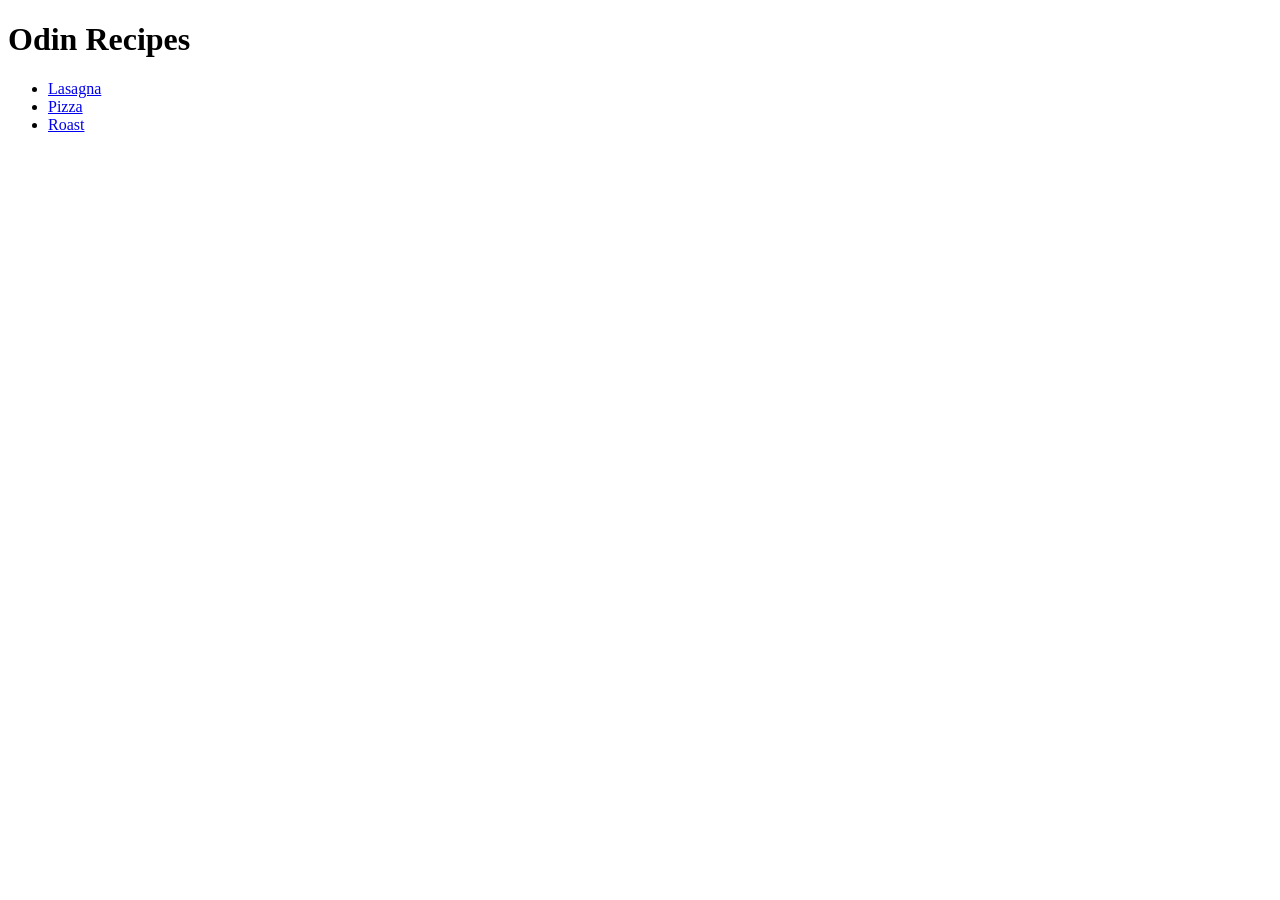
==== index.html @ 59a10c02 "Adjust the repository folder layout" ====
<!DOCTYPE html>
<html lang="en">
  <head>
    <meta charset="UTF-8">
    <meta name="viewport" content="width=device-width, initial-scale=1">
    <title>Recipes</title>
    <link href="css/style.css" rel="stylesheet">
  </head>
  <body>
    <h1>Odin Recipes</h1>
    <ul>
      <li>
        <a href="recipes/lasagna.html">Lasagna</a>
      </li>
      <li>
        <a href="recipes/pizza.html">Pizza</a>
      </li>
      <li>
        <a href="recipes/roast.html">Roast</a>
      </li>
    </ul>
  </body>
</html>
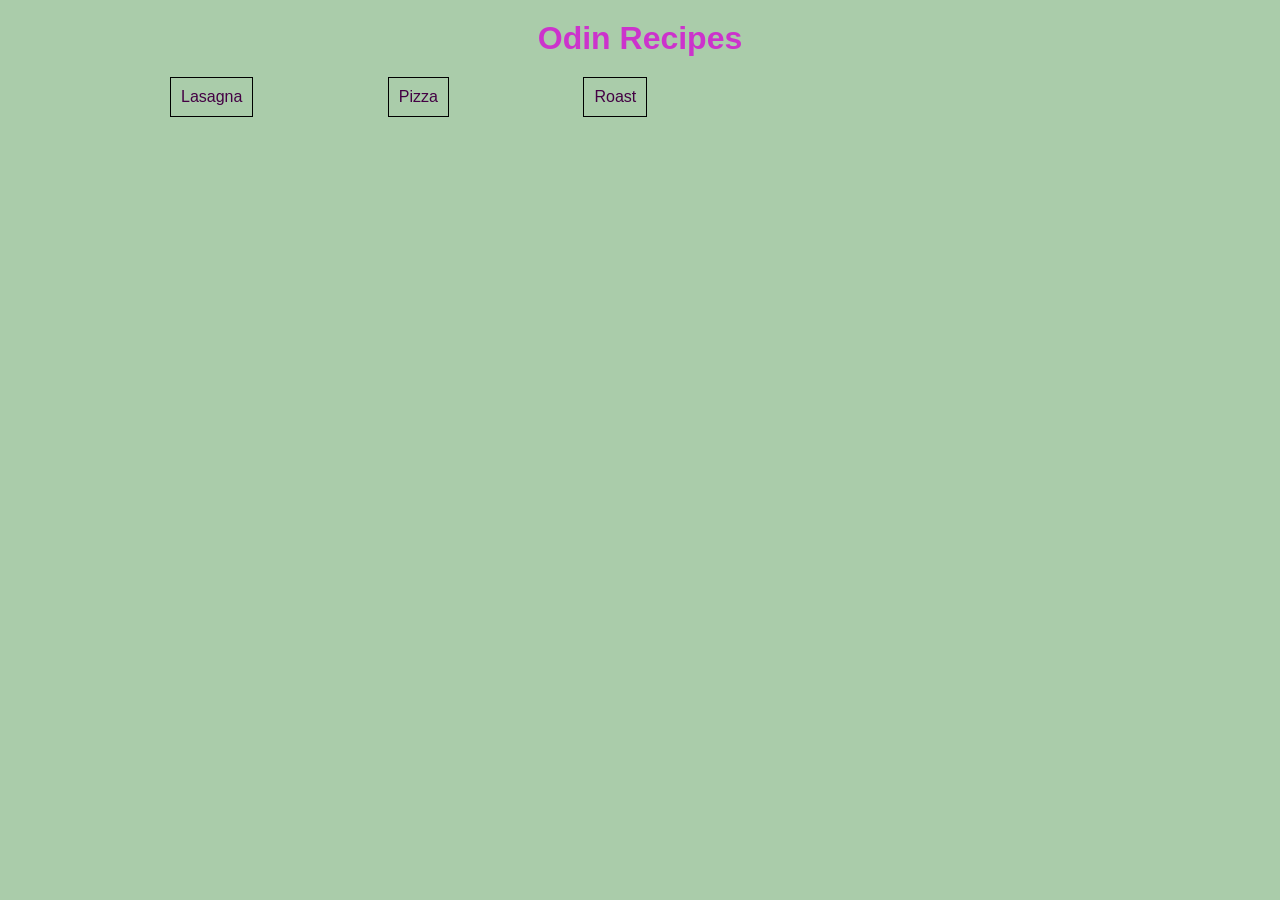
==== commit 80ede610: "Add basic CSS Styling sample green and red color used some extra styling properties are used but it " ====
--- a/index.html
+++ b/index.html
@@ -9,13 +9,13 @@
   <body>
     <h1>Odin Recipes</h1>
     <ul>
-      <li>
+      <li class='nav'>
         <a href="recipes/lasagna.html">Lasagna</a>
       </li>
-      <li>
+      <li class='nav'>
         <a href="recipes/pizza.html">Pizza</a>
       </li>
-      <li>
+      <li class='nav'>
         <a href="recipes/roast.html">Roast</a>
       </li>
     </ul>
--- a/css/style.css
+++ b/css/style.css
@@ -0,0 +1,44 @@
+*{
+  margin: 0;
+  padding: 0;
+  box-sizing: border-box;
+  font-family: 'Helvetica', san-serif;
+}
+
+/* General Styling */
+body{
+  margin: 20px;
+  background-color: #aca;
+  color: #c3c;
+}
+
+a{
+ text-decoration: none;
+ color: #404;
+}
+h1{
+  display: block;
+  text-align: center;
+}
+li{
+  margin-left: 25px;
+}
+/* styling homepage */
+ul:has(.nav){
+  margin: 20px;
+}
+
+.nav{
+  display: inline-block;
+  margin-left: 130px;
+  border: 1px solid #000;
+  padding: 10px;
+}
+img{
+  border: 5px solid grey;
+}
+/* Styling recipies page */
+h2{
+  color: #666;
+  margin-top: 10px;
+}
